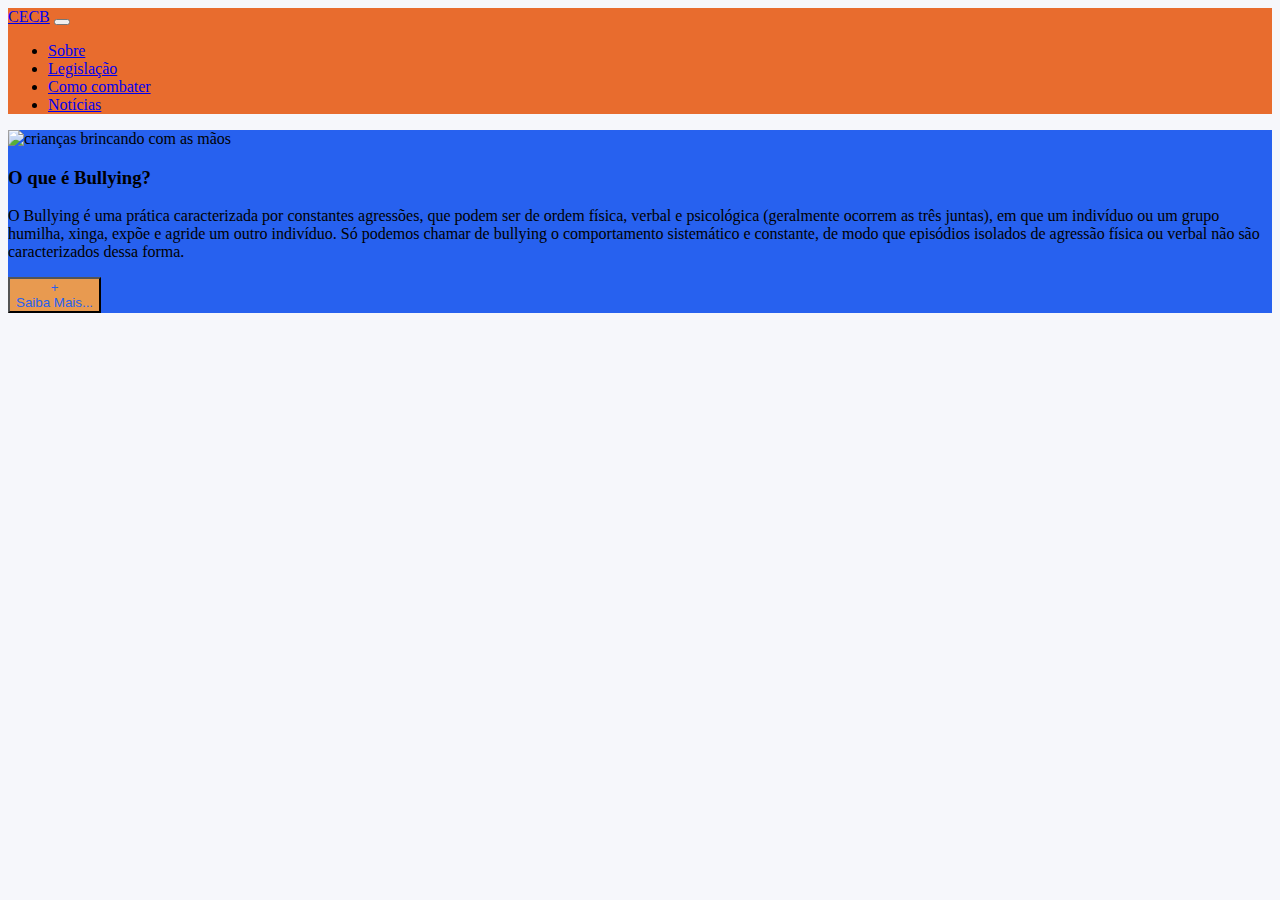
==== bullying-app/index.html @ 68dad5f9 "feat: bullying index page" ====
<!DOCTYPE html>
<html lang="en">
  <head>
    <meta charset="UTF-8" />
    <meta http-equiv="X-UA-Compatible" content="IE=edge" />
    <meta name="viewport" content="width=device-width, initial-scale=1.0" />
    <title>Central de Educação Contra o Bullying</title>

    <link rel="stylesheet" href="./reset.css" />
    <link rel="stylesheet" href="style.css" />
    <link
      href="https://cdn.jsdelivr.net/npm/bootstrap@5.3.0-alpha1/dist/css/bootstrap.min.css"
      rel="stylesheet"
      integrity="sha384-GLhlTQ8iRABdZLl6O3oVMWSktQOp6b7In1Zl3/Jr59b6EGGoI1aFkw7cmDA6j6gD"
      crossorigin="anonymous"
    />
    <link rel="preconnect" href="https://fonts.googleapis.com" />
    <link rel="preconnect" href="https://fonts.gstatic.com" crossorigin />
    <link
      href="https://fonts.googleapis.com/css2?family=Merriweather&display=swap"
      rel="stylesheet"
    />
  </head>
  <body style="background-color: var(--white)">
    <div class="container-fluid" style="background-color: #e86c2e">
      <nav class="navbar navbar-expand-lg navbar-dark">
        <a class="navbar-brand" href="#">CECB</a>
        <button
          class="navbar-toggler"
          type="button"
          data-toggle="collapse"
          data-target="#navbarNav"
          aria-controls="navbarNav"
          aria-expanded="false"
          aria-label="Alterna navegação"
        >
          <span class="navbar-toggler-icon"></span>
        </button>
        <div class="collapse navbar-collapse" id="navbarNav" role="navigation">
          <ul class="navbar-nav">
            <li class="nav-item">
              <a class="nav-link" href="#">Sobre</a>
            </li>
            <li class="nav-item">
              <a class="nav-link" href="#">Legislação</a>
            </li>
            <li class="nav-item">
              <a class="nav-link" href="#">Como combater</a>
            </li>
            <li class="nav-item">
              <a class="nav-link" href="#"> Notícias</a>
            </li>
          </ul>
        </div>
      </nav>
    </div>

    <div class="container">
      <div class="row justify-content-center">
        <div class="col-12 text-white" style="background-color: var(--blue)">
          <div class="container-fluid">
            <img
              src="assets/imagens/child-play.jpg"
              class="img-fluid mt-3"
              alt="crianças brincando com as mãos"
            />
          </div>
          <h3>O que é Bullying?</h3>
          <p>
            O Bullying é uma prática caracterizada por constantes agressões, que
            podem ser de ordem física, verbal e psicológica (geralmente ocorrem
            as três juntas), em que um indivíduo ou um grupo humilha, xinga,
            expõe e agride um outro indivíduo. Só podemos chamar de bullying o
            comportamento sistemático e constante, de modo que episódios
            isolados de agressão física ou verbal não são caracterizados dessa
            forma.
          </p>
          <div class="row justify-content-end">
            <button
              type="button"
              class="col-2 btn m-2"
              style="background-color: var(--light-orange); color: var(--blue)"
            >
              <div class="d-lg-none">+</div>
              <div class="d-none d-lg-block">Saiba Mais...</div>
            </button>
          </div>
        </div>
      </div>
    </div>

    <script
      src="https://cdn.jsdelivr.net/npm/bootstrap@5.3.0-alpha1/dist/js/bootstrap.bundle.min.js"
      integrity="sha384-w76AqPfDkMBDXo30jS1Sgez6pr3x5MlQ1ZAGC+nuZB+EYdgRZgiwxhTBTkF7CXvN"
      crossorigin="anonymous"
    ></script>

    <script
      src="https://cdn.jsdelivr.net/npm/@popperjs/core@2.11.6/dist/umd/popper.min.js"
      integrity="sha384-oBqDVmMz9ATKxIep9tiCxS/Z9fNfEXiDAYTujMAeBAsjFuCZSmKbSSUnQlmh/jp3"
      crossorigin="anonymous"
    ></script>
    <script
      src="https://cdn.jsdelivr.net/npm/bootstrap@5.3.0-alpha1/dist/js/bootstrap.min.js"
      integrity="sha384-mQ93GR66B00ZXjt0YO5KlohRA5SY2XofN4zfuZxLkoj1gXtW8ANNCe9d5Y3eG5eD"
      crossorigin="anonymous"
    ></script>
    <script
      src="https://code.jquery.com/jquery-3.3.1.slim.min.js"
      integrity="sha384-q8i/X+965DzO0rT7abK41JStQIAqVgRVzpbzo5smXKp4YfRvH+8abtTE1Pi6jizo"
      crossorigin="anonymous"
    ></script>
    <script
      src="https://cdnjs.cloudflare.com/ajax/libs/popper.js/1.14.3/umd/popper.min.js"
      integrity="sha384-ZMP7rVo3mIykV+2+9J3UJ46jBk0WLaUAdn689aCwoqbBJiSnjAK/l8WvCWPIPm49"
      crossorigin="anonymous"
    ></script>
    <script
      src="https://stackpath.bootstrapcdn.com/bootstrap/4.1.3/js/bootstrap.min.js"
      integrity="sha384-ChfqqxuZUCnJSK3+MXmPNIyE6ZbWh2IMqE241rYiqJxyMiZ6OW/JmZQ5stwEULTy"
      crossorigin="anonymous"
    ></script>
  </body>
</html>
---- bullying-app/style.css ----
:root {
  --orange: #e86c2e;
  --light-orange: #e89a50;
  --white: #f6f7fb;
  --light-blue: #608cf7;
  --blue: #2761ef;
}
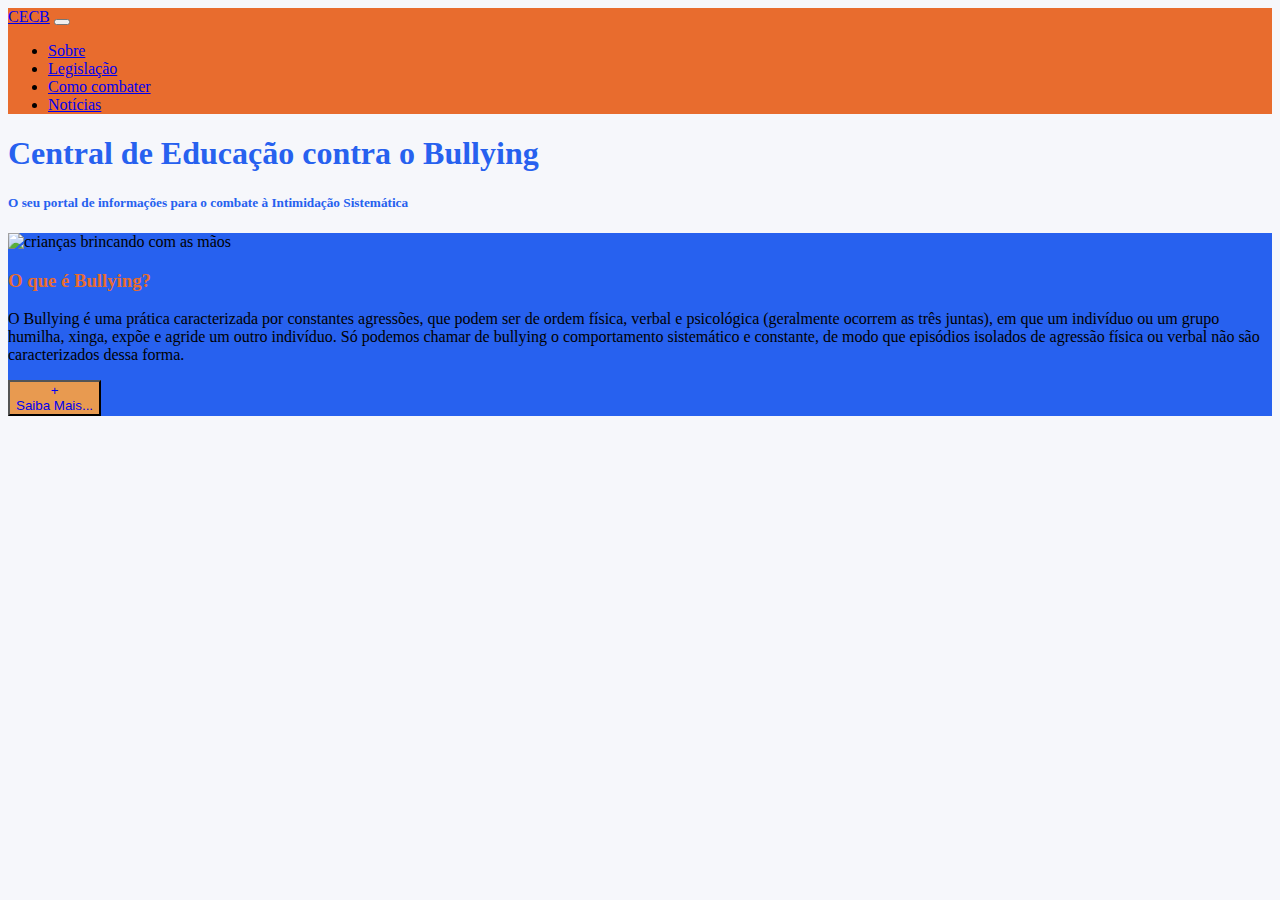
==== commit 7dd3c78f: "feat: adiciona mais infos nas paginas" ====
--- a/bullying-app/index.html
+++ b/bullying-app/index.html
@@ -39,16 +39,16 @@
         <div class="collapse navbar-collapse" id="navbarNav" role="navigation">
           <ul class="navbar-nav">
             <li class="nav-item">
-              <a class="nav-link" href="#">Sobre</a>
+              <a class="nav-link" href="./sobre/index.html">Sobre</a>
             </li>
             <li class="nav-item">
-              <a class="nav-link" href="#">Legislação</a>
+              <a class="nav-link" href="./legislacao/index.html">Legislação</a>
             </li>
             <li class="nav-item">
-              <a class="nav-link" href="#">Como combater</a>
+              <a class="nav-link" href="./combate/index.html">Como combater</a>
             </li>
             <li class="nav-item">
-              <a class="nav-link" href="#"> Notícias</a>
+              <a class="nav-link" href="./noticias/index.html"> Notícias</a>
             </li>
           </ul>
         </div>
@@ -56,17 +56,27 @@
     </div>
 
     <div class="container">
-      <div class="row justify-content-center">
-        <div class="col-12 text-white" style="background-color: var(--blue)">
-          <div class="container-fluid">
-            <img
-              src="assets/imagens/child-play.jpg"
-              class="img-fluid mt-3"
-              alt="crianças brincando com as mãos"
-            />
-          </div>
-          <h3>O que é Bullying?</h3>
-          <p>
+      <div class="row my-5" style="color: var(--blue)">
+        <div class="col-12 text-center">
+          <h1 class="">Central de Educação contra o Bullying</h1>
+          <h5>
+            O seu portal de informações para o combate à Intimidação Sistemática
+          </h5>
+        </div>
+      </div>
+
+      <div class="row rounded" style="background-color: var(--blue)">
+        <div class="col-12 col-md-6">
+          <img
+            src="assets/imagens/child-play.jpg"
+            class="img-fluid my-2 rounded"
+            alt="crianças brincando com as mãos"
+          />
+        </div>
+        <div class="col-12 col-md-6">
+          <h3 class="titulo">O que é Bullying?</h3>
+
+          <p class="text-white">
             O Bullying é uma prática caracterizada por constantes agressões, que
             podem ser de ordem física, verbal e psicológica (geralmente ocorrem
             as três juntas), em que um indivíduo ou um grupo humilha, xinga,
@@ -78,11 +88,13 @@
           <div class="row justify-content-end">
             <button
               type="button"
-              class="col-2 btn m-2"
+              class="col-2 col-md-3 btn m-2"
               style="background-color: var(--light-orange); color: var(--blue)"
             >
-              <div class="d-lg-none">+</div>
-              <div class="d-none d-lg-block">Saiba Mais...</div>
+              <a href="./sobre/index.html" style="text-decoration: none">
+                <div class="d-lg-none">+</div>
+                <div class="d-none d-lg-block">Saiba Mais...</div>
+              </a>
             </button>
           </div>
         </div>
--- a/bullying-app/style.css
+++ b/bullying-app/style.css
@@ -5,3 +5,38 @@
   --light-blue: #608cf7;
   --blue: #2761ef;
 }
+
+.titulo {
+  color: var(--orange);
+}
+.subtitulo {
+  color: var(--light-orange);
+}
+
+/* unvisited link */
+.text-link:link {
+  color: var(--light-orange);
+}
+
+/* visited link */
+.text-link:visited {
+  color: var(--light-blue);
+}
+
+/* mouse over link */
+.text-link:hover {
+  color: var(--orange);
+}
+
+/* selected link */
+.text-link:active {
+  color: var(--light-blue);
+}
+
+.maintxt {
+  position: relative;
+}
+.maintxt > img,
+.overlay-text {
+  position: absolute;
+}
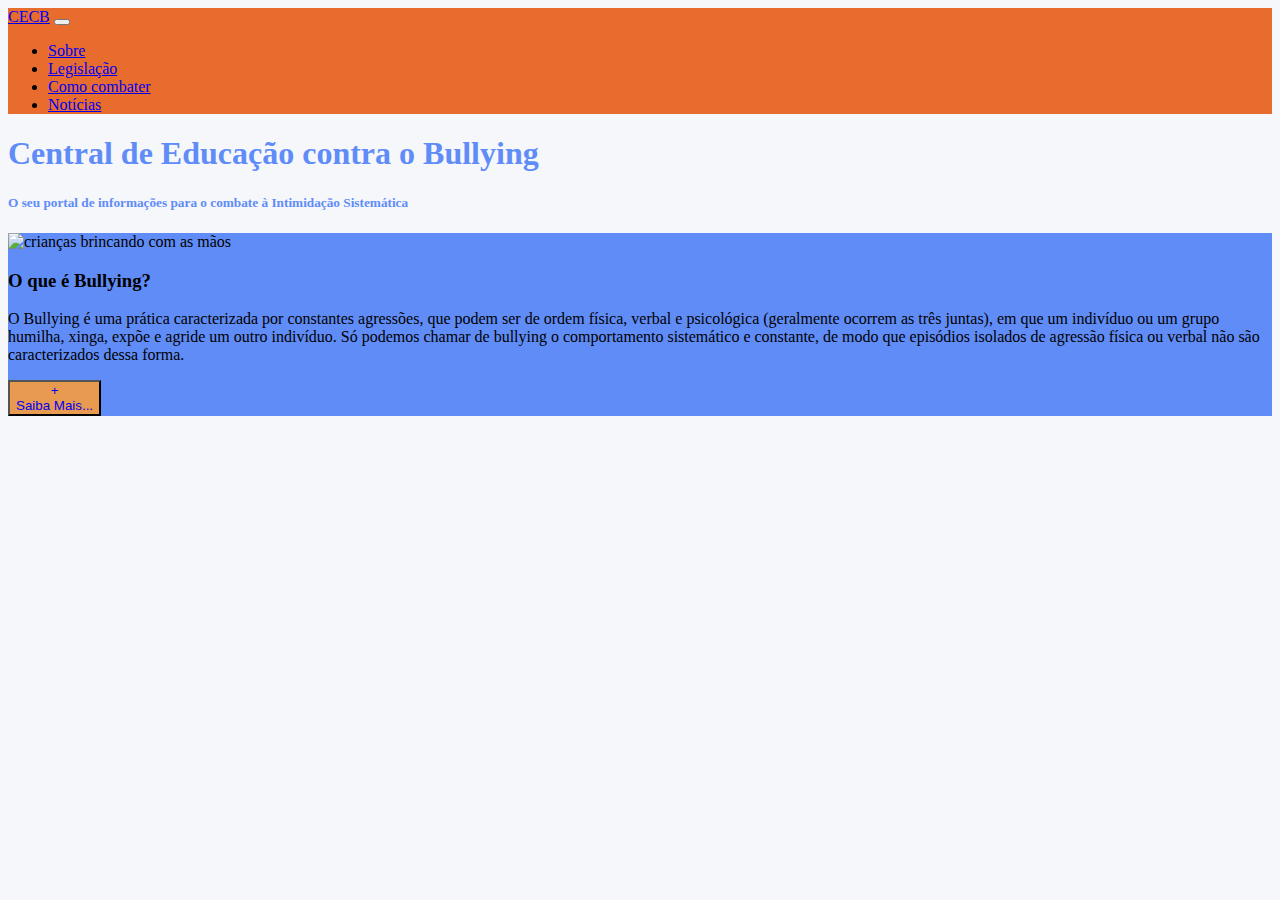
==== commit 381394c0: "feat: ultimas mudancas" ====
--- a/bullying-app/index.html
+++ b/bullying-app/index.html
@@ -56,7 +56,7 @@
     </div>
 
     <div class="container">
-      <div class="row my-5" style="color: var(--blue)">
+      <div class="row my-5" style="color: var(--light-blue)">
         <div class="col-12 text-center">
           <h1 class="">Central de Educação contra o Bullying</h1>
           <h5>
@@ -65,7 +65,7 @@
         </div>
       </div>
 
-      <div class="row rounded" style="background-color: var(--blue)">
+      <div class="row rounded" style="background-color: var(--light-blue)">
         <div class="col-12 col-md-6">
           <img
             src="assets/imagens/child-play.jpg"
@@ -74,7 +74,7 @@
           />
         </div>
         <div class="col-12 col-md-6">
-          <h3 class="titulo">O que é Bullying?</h3>
+          <h3 class="text-white">O que é Bullying?</h3>
 
           <p class="text-white">
             O Bullying é uma prática caracterizada por constantes agressões, que
--- a/bullying-app/style.css
+++ b/bullying-app/style.css
@@ -20,7 +20,7 @@
 
 /* visited link */
 .text-link:visited {
-  color: var(--light-blue);
+  color: var(--blue);
 }
 
 /* mouse over link */
